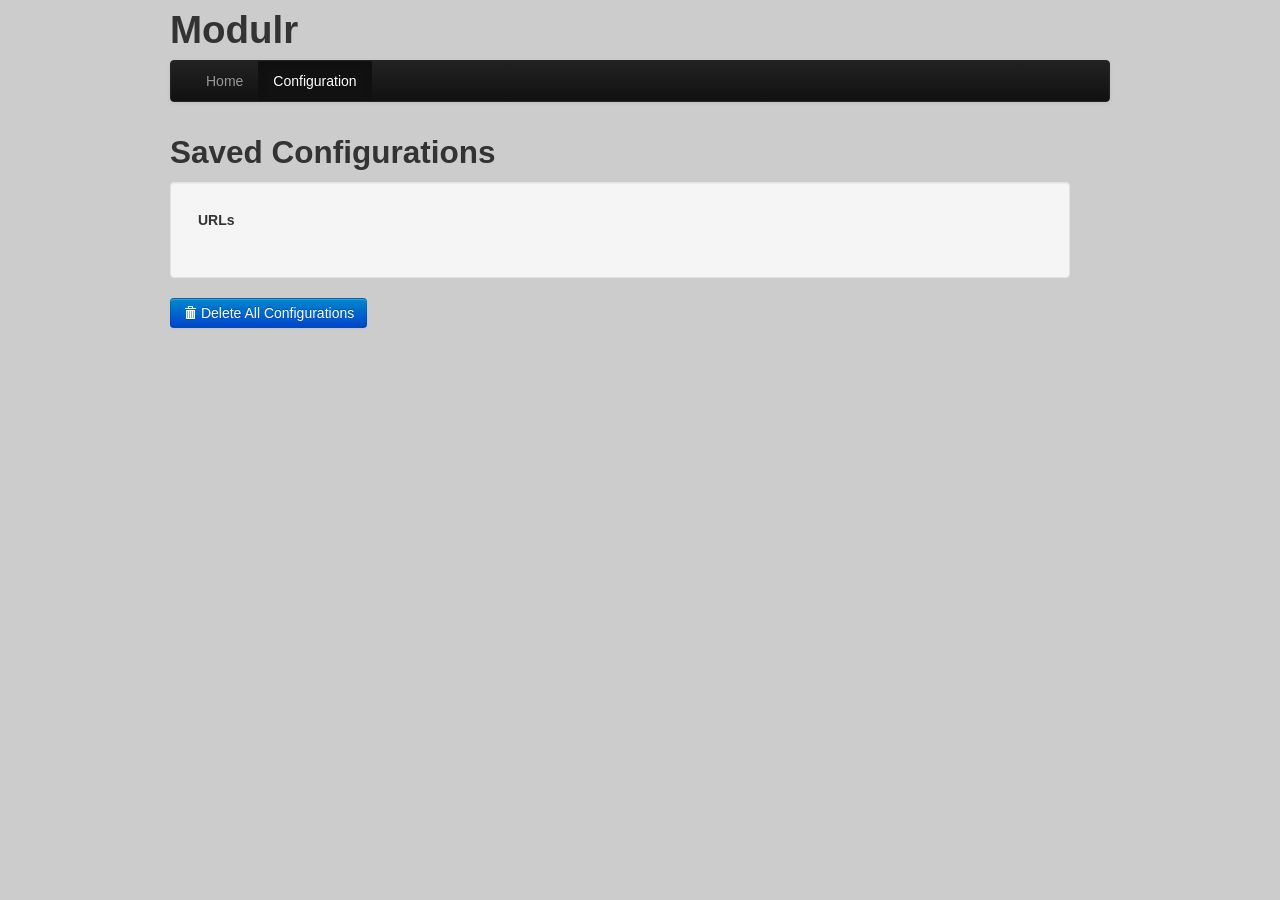
==== config.html @ a59074ea "UI tweaks, options page updates" ====
<!DOCTYPE html>
<head>
	<title>Twitter Bootstrap Tutorial - A responsive layout tutorial</title>
	<link href="bootstrap/css/bootstrap.min.css" rel="stylesheet">
	<link href="options.css" rel="stylesheet">
	<link href="jquery-ui.custom/css/pepper-grinder/jquery-ui-1.10.2.custom.min.css" rel="stylesheet">
	<script src="jquery-ui.custom/js/jquery-1.9.1.js"></script>
	<script src="bootstrap/js/bootstrap.min.js"></script>
	<script src="jquery-ui.custom/js/jquery-ui-1.10.2.custom.min.js"></script>
	<script src="options.js"></script>
</head>
<body>
	
	
	
	<div class='container'>
		<h1>Modulr</h1>
		<div class='navbar navbar-inverse'>
			<div class='navbar-inner nav-collapse' style="height: auto;">
				<ul class="nav">
					<li>
						<a href="options.html">Home</a>
					</li>
					<li class="active">
						<a href="#">Configuration</a>
					</li>
				</ul>
			</div>
		</div>

		<div id='removeConfig' class='row-fluid'>
			<div class='span9 main'>
				<h2>Saved Configurations</h2>
				<div class="well">
					<table class="table">
						<thead>
							<tr>
								<th>URLs</th>
								<th style="width: 36px;"></th>
							</tr>
						</thead>
						<tbody></tbody>
					</table>
				</div>
				<!-- Button to trigger modal -->
				<a href="#myModal" role="button" class="btn btn-primary" data-toggle="modal"><i class="icon-trash icon-white"></i> <span>Delete All Configurations</span> </a>

				<!-- Modal -->
				<div id="myModal" class="modal hide fade" tabindex="-1" role="dialog" aria-labelledby="myModalLabel" aria-hidden="true">
					<div class="modal-header">
						<h3 id="myModalLabel">Wait...</h3>
					</div>
					<div class="modal-body">
						<p>
							Are you sure you want to delete all configurations?
						</p>
					</div>
					<div class="modal-footer">
						<button class="btn" data-dismiss="modal" aria-hidden="true">
							Cancel
						</button>
						<button id="deleteBtn" data-dismiss="modal" class="btn btn-primary">
							<i class="icon-trash icon-white"></i>
							<span>Delete All Configurations</span>
						</button>
					</div>
				</div>
			</div>
	</div>
</body>
</html>
---- options.css ----
#content {
	background-color: #FFF;
	border-radius: 5px;
}
#content .main {
	padding: 20px;
}
#content .sidebar {
	padding: 10px;
}
#content p {
	line-height: 30px;
}
body {
	background-color: #CCC;
}

.well {
	width: 860px;
}
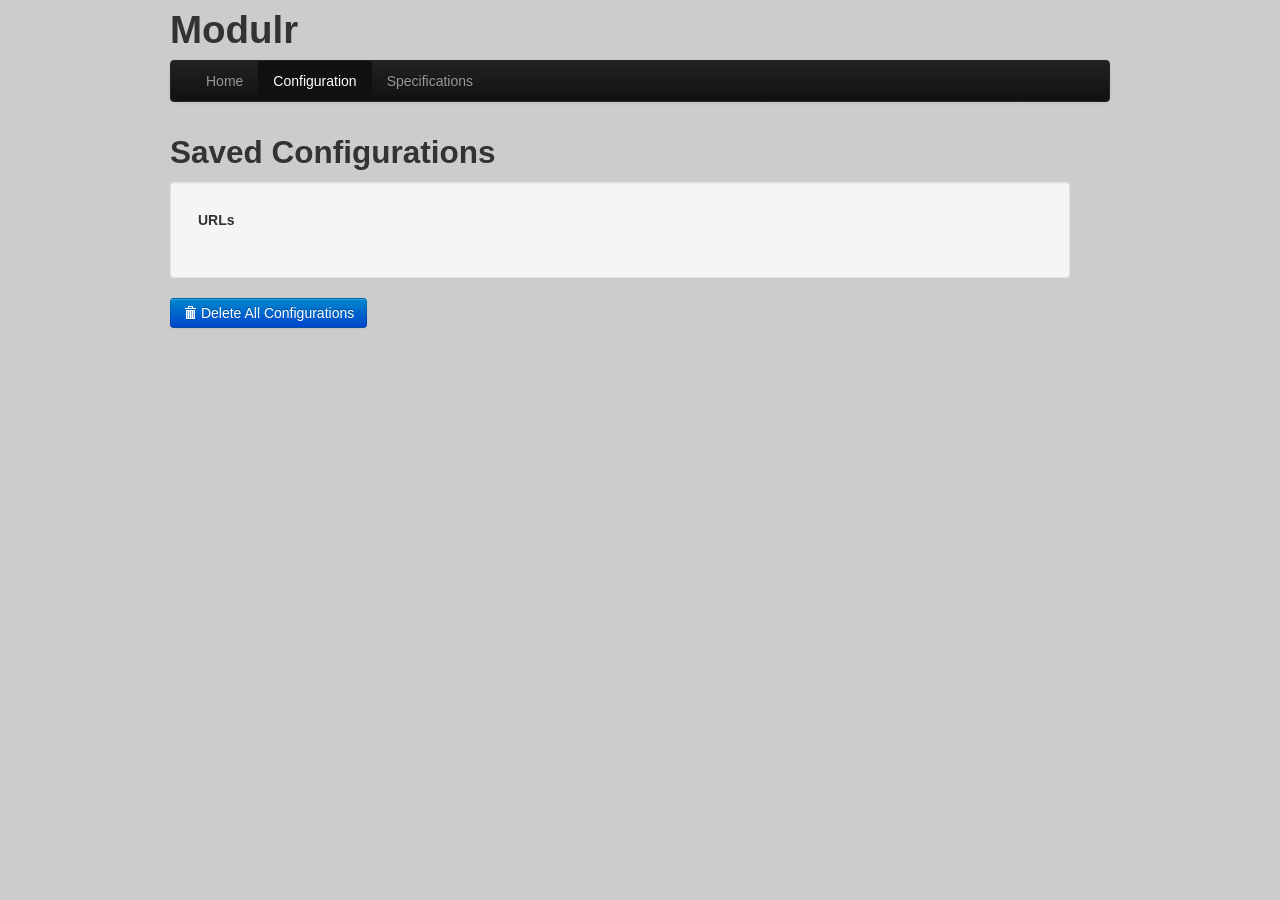
==== commit 98806294: "change how sidebar opens, options page changes" ====
--- a/config.html
+++ b/config.html
@@ -24,6 +24,9 @@
 					<li class="active">
 						<a href="#">Configuration</a>
 					</li>
+					<li>
+						<a href="specs.html">Specifications</a>
+					</li>
 				</ul>
 			</div>
 		</div>
@@ -43,7 +46,7 @@
 					</table>
 				</div>
 				<!-- Button to trigger modal -->
-				<a href="#myModal" role="button" class="btn btn-primary" data-toggle="modal"><i class="icon-trash icon-white"></i> <span>Delete All Configurations</span> </a>
+					<a href="#myModal" role="button" class="btn btn-primary" data-toggle="modal"><i class="icon-trash icon-white"></i> <span>Delete All Configurations</span> </a>
 
 				<!-- Modal -->
 				<div id="myModal" class="modal hide fade" tabindex="-1" role="dialog" aria-labelledby="myModalLabel" aria-hidden="true">
--- a/options.css
+++ b/options.css
@@ -18,3 +18,12 @@
 .well {
 	width: 860px;
 }
+
+textarea {
+	width: 500px;
+	min-width: 500px;
+	max-height: 500px;
+	height: 50px;
+	min-height: 50px;
+	max-height: 50px;
+}
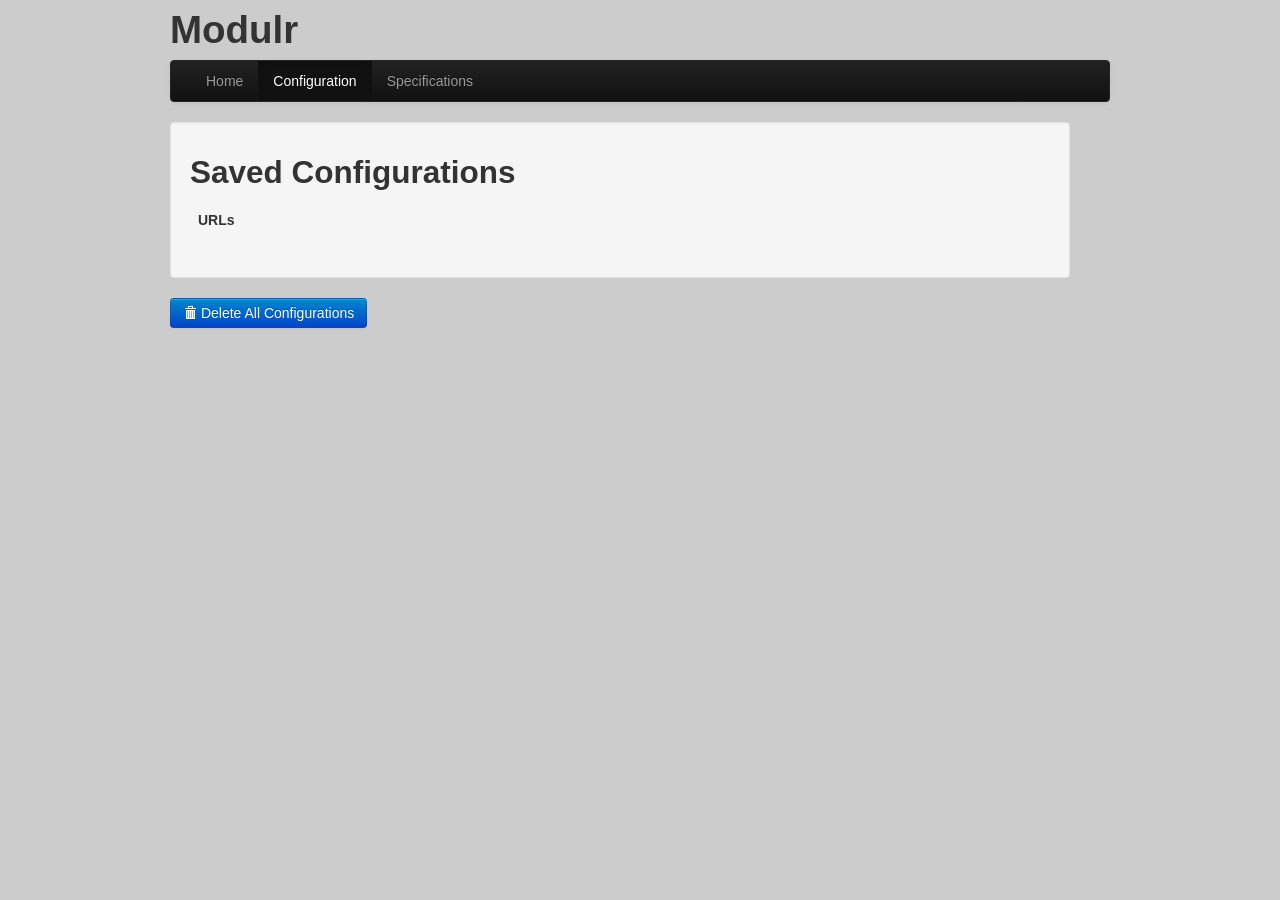
==== commit ad2a94cd: "changed side bar icon and options pages" ====
--- a/config.html
+++ b/config.html
@@ -33,8 +33,9 @@
 
 		<div id='removeConfig' class='row-fluid'>
 			<div class='span9 main'>
-				<h2>Saved Configurations</h2>
+			
 				<div class="well">
+					<h2>Saved Configurations</h2>
 					<table class="table">
 						<thead>
 							<tr>
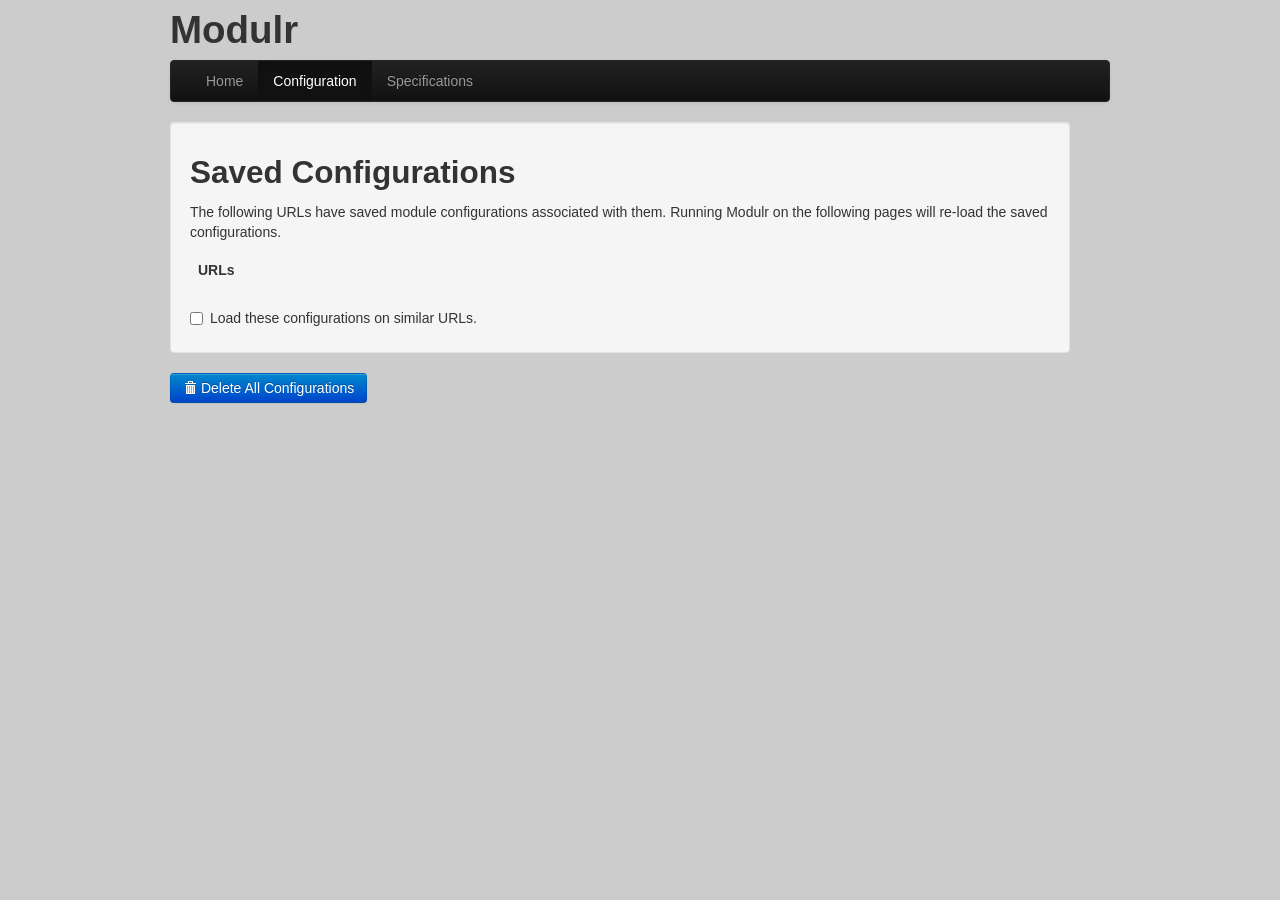
==== commit ed602f9b: "modified side bar and added split all modules feature" ====
--- a/config.html
+++ b/config.html
@@ -36,6 +36,10 @@
 			
 				<div class="well">
 					<h2>Saved Configurations</h2>
+					<p>
+						The following URLs have saved module configurations associated with them. Running Modulr on the following pages will
+						re-load the saved configurations.  
+					</p>
 					<table class="table">
 						<thead>
 							<tr>
@@ -45,6 +49,9 @@
 						</thead>
 						<tbody></tbody>
 					</table>
+					<label class="checkbox">
+						<input type="checkbox">
+						Load these configurations on similar URLs.</label>
 				</div>
 				<!-- Button to trigger modal -->
 					<a href="#myModal" role="button" class="btn btn-primary" data-toggle="modal"><i class="icon-trash icon-white"></i> <span>Delete All Configurations</span> </a>
